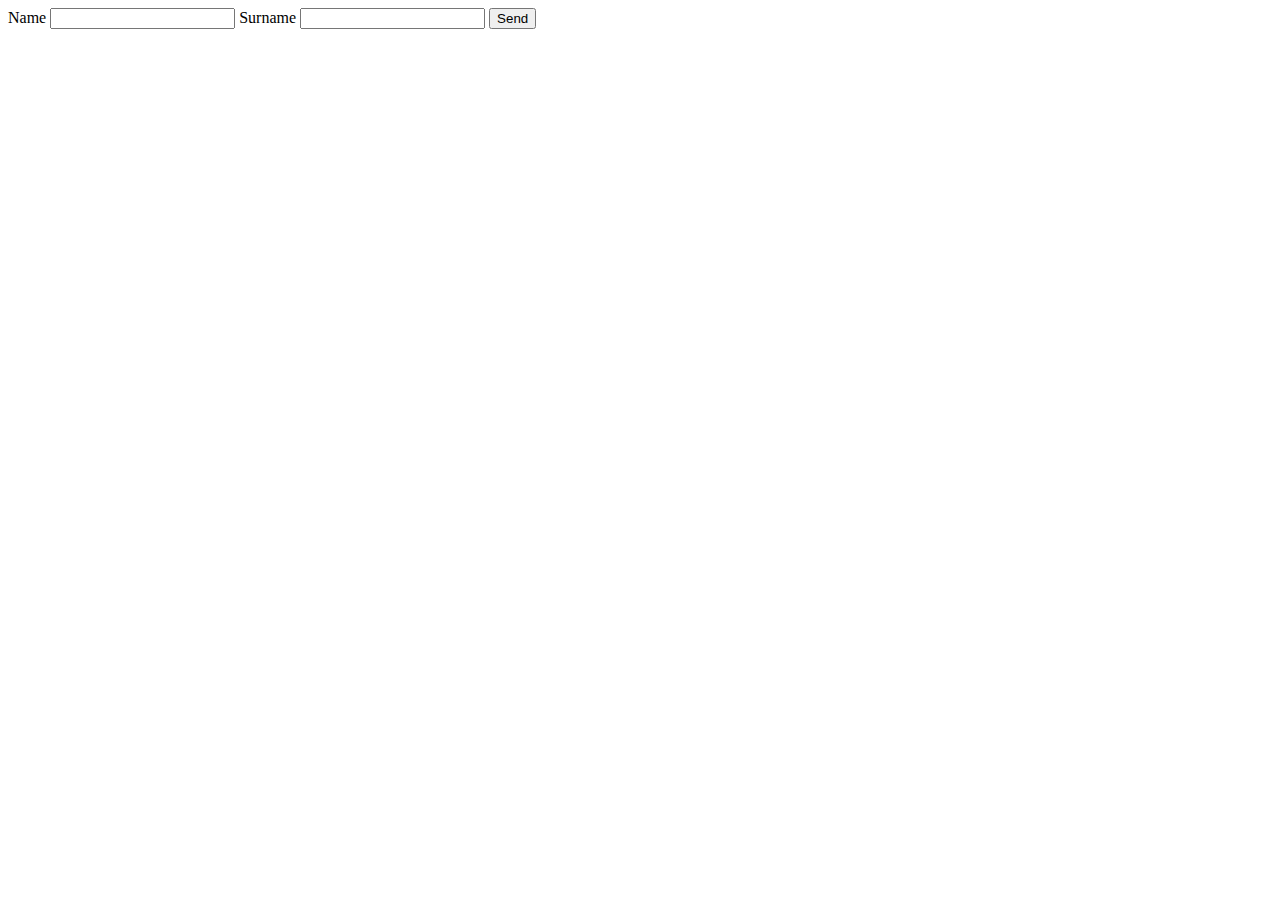
==== index.html @ 1ac5ef7c "Initial commit" ====
<!DOCTYPE html>
<html lang="en">
<head>
    <meta charset="UTF-8">
    <meta name="viewport" content="width=device-width, initial-scale=1.0">
    <meta http-equiv="X-UA-Compatible" content="ie=edge">
    <title>Document</title>
    <style>
        
    </style>
</head>
<body>
    <form>
        <label for="name">Name</label>
        <input type="text" id="name">
        <label for="surname">Surname</label>
        <input type="text" id="surname">
        <input type="submit" value="Send">
    </form>
    <ul></ul>
    <script defer>
        const inputName = document.querySelector("#name");
        const inputSurname = document.querySelector("#surname");
        const form = document.querySelector("form");
        const list = document.querySelector("ul");

        let db;
        let supported = false;

        window.onload = function(){

            if ("indexedDB" in window){
                supported = true;
            }

            if (supported){
                let request = window.indexedDB.open("users",1);

                request.onerror = function(){
                    console.log("Database failed to open.");
                }

                request.onsuccess = function(){
                    console.log("Database opened successfully");
                    db = request.result;
                    displayData();
                }

                request.onupgradeneeded = function(){
                    let db = this.result;
                    let objectStore = db.createObjectStore("profile", {keyPath: "id", autoIncrement: true});

                    objectStore.createIndex("name","name",{unique: false});
                    objectStore.createIndex("surname", "surname",{unique: false});

                    console.log("Database setup complete");
                }
                form.onsubmit = addData;
            }
        }

        function displayData(){
            let objectStore = db.transaction("profile", "readonly").objectStore("profile");

            while(list.firstChild){
                list.removeChild(list.firstChild);
            }

            objectStore.openCursor().onsuccess = function(e){
                let cursor = e.target.result;

                console.log(objectStore.openCursor());

                if (cursor){
                    let li = document.createElement("li");
                    let h2 = document.createElement("h2");
                    let para = document.createElement("p");

                    h2.textContent = cursor.value.name;
                    para.textContent = cursor.value.surname;

                    li.appendChild(h2);
                    li.appendChild(para);
                    list.appendChild(li);
                }
                cursor.continue();
            }
        }

        function addData(e){
            e.preventDefault();

            let newItem = {name: inputName.value, surname: inputSurname.value};

            let transaction = db.transaction("profile","readwrite")
            let objectStore = transaction.objectStore("profile");
            let request = objectStore.add(newItem);

            request.onsuccess = function(){
                inputName.textContent = "";
                inputSurname.textContent = "";
                console.log(objectStore);
            }

            transaction.oncomplete = function(){
                console.log(transaction);
            }

        }
    </script>
</body>
</html>
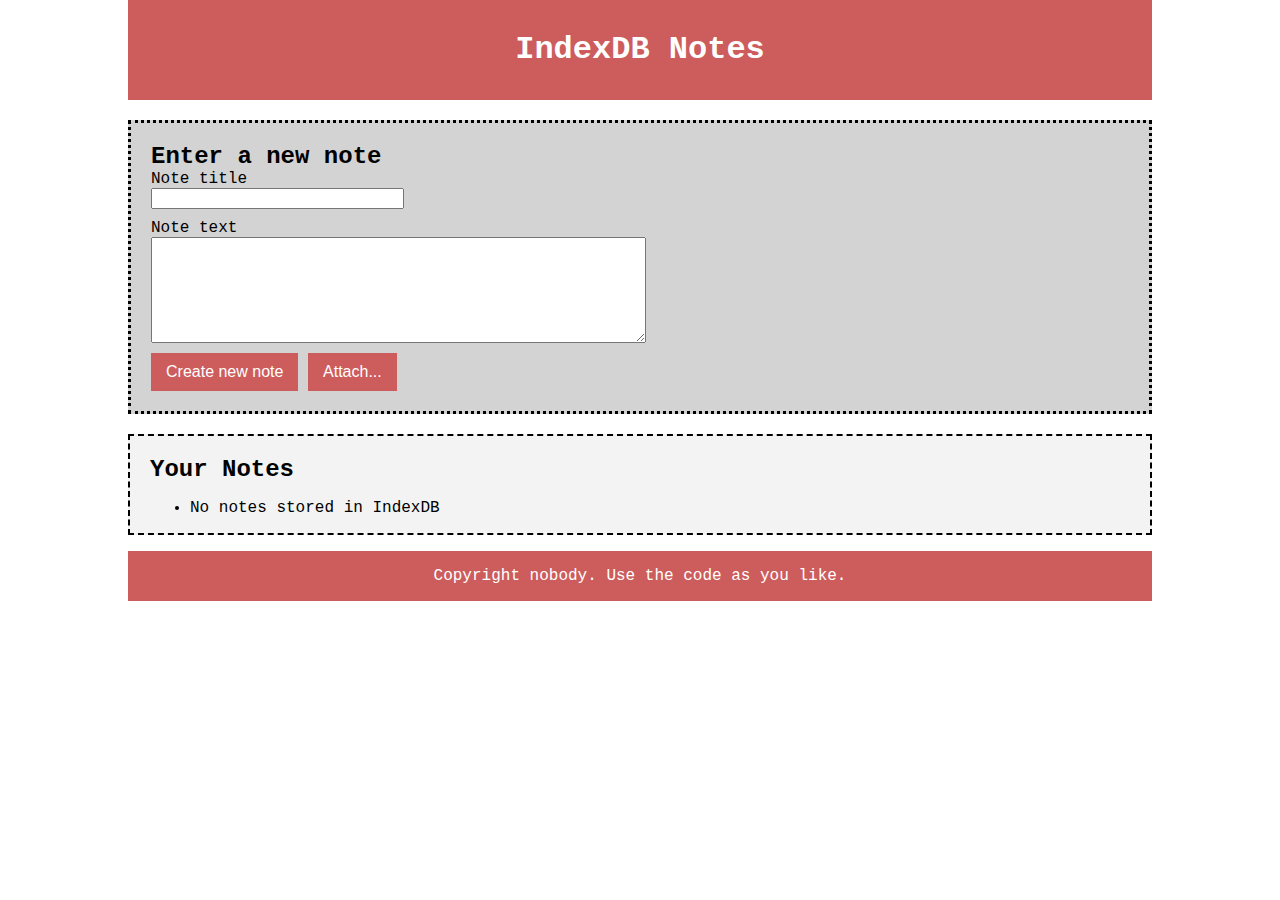
==== commit 3c30f628: "Initial commit" ====
--- a/index.html
+++ b/index.html
@@ -4,109 +4,57 @@
     <meta charset="UTF-8">
     <meta name="viewport" content="width=device-width, initial-scale=1.0">
     <meta http-equiv="X-UA-Compatible" content="ie=edge">
-    <title>Document</title>
-    <style>
-        
-    </style>
+    <title>Notes</title>
+    <link rel="stylesheet" href="style.css">
+    <script src="index-start.js" defer></script>
 </head>
 <body>
-    <form>
-        <label for="name">Name</label>
-        <input type="text" id="name">
-        <label for="surname">Surname</label>
-        <input type="text" id="surname">
-        <input type="submit" value="Send">
-    </form>
-    <ul></ul>
-    <script defer>
-        const inputName = document.querySelector("#name");
-        const inputSurname = document.querySelector("#surname");
-        const form = document.querySelector("form");
-        const list = document.querySelector("ul");
-
-        let db;
-        let supported = false;
-
-        window.onload = function(){
-
-            if ("indexedDB" in window){
-                supported = true;
-            }
-
-            if (supported){
-                let request = window.indexedDB.open("users",1);
-
-                request.onerror = function(){
-                    console.log("Database failed to open.");
-                }
-
-                request.onsuccess = function(){
-                    console.log("Database opened successfully");
-                    db = request.result;
-                    displayData();
-                }
-
-                request.onupgradeneeded = function(){
-                    let db = this.result;
-                    let objectStore = db.createObjectStore("profile", {keyPath: "id", autoIncrement: true});
-
-                    objectStore.createIndex("name","name",{unique: false});
-                    objectStore.createIndex("surname", "surname",{unique: false});
-
-                    console.log("Database setup complete");
-                }
-                form.onsubmit = addData;
-            }
-        }
-
-        function displayData(){
-            let objectStore = db.transaction("profile", "readonly").objectStore("profile");
-
-            while(list.firstChild){
-                list.removeChild(list.firstChild);
-            }
-
-            objectStore.openCursor().onsuccess = function(e){
-                let cursor = e.target.result;
-
-                console.log(objectStore.openCursor());
-
-                if (cursor){
-                    let li = document.createElement("li");
-                    let h2 = document.createElement("h2");
-                    let para = document.createElement("p");
-
-                    h2.textContent = cursor.value.name;
-                    para.textContent = cursor.value.surname;
-
-                    li.appendChild(h2);
-                    li.appendChild(para);
-                    list.appendChild(li);
-                }
-                cursor.continue();
-            }
-        }
-
-        function addData(e){
-            e.preventDefault();
-
-            let newItem = {name: inputName.value, surname: inputSurname.value};
-
-            let transaction = db.transaction("profile","readwrite")
-            let objectStore = transaction.objectStore("profile");
-            let request = objectStore.add(newItem);
-
-            request.onsuccess = function(){
-                inputName.textContent = "";
-                inputSurname.textContent = "";
-                console.log(objectStore);
-            }
-
-            transaction.oncomplete = function(){
-                console.log(transaction);
-            }
-
-        }
-    </script>
+    <header>
+        <h1>IndexDB Notes</h1>
+    </header>
+    <main>
+    <section class="note-new">
+        <h2 id="note-new-title">Enter a new note</h2>
+        <form>
+            <div>
+                <label for="title">Note title</label>
+                <input type="text" id="title" class="inputs" required>
+            </div>
+            <div>
+                <label for="body">Note text</label>
+                <textarea type="text" id="body" class="inputs" required></textarea>
+            </div>
+            <button class="mainControls">Create new note</button>
+            <button class="mainControls" id="attachBtn">Attach...</button>
+            <input id="attachInput" type="file" accept=".jpg, .jpeg, .png" hidden>
+            <img src="" alt="" class="imgPreview">
+        </form>
+    </section>
+    <section class="note-display">
+        <h2>Your Notes</h2>
+        <ul></ul>
+    </section>
+    <section class="note-edit" hidden>
+        <h2 id="note-new-title">Edit selected note</h2>
+        <form>
+            <div>
+                <label for="title">New note title</label>
+                <input type="text" id="title-new" class="inputs" required>
+            </div>
+            <div>
+                <label for="body">New note text</label>
+                <textarea type="text" id="body-new" class="inputs" required></textarea>
+            </div>
+            <button class="mainControls">Edit note</button>
+            <button class="mainControls" id="attachBtnEdit">Attach...</button>
+            <input id="attachInputEdit" type="file" accept=".jpg, .jpeg, .png" hidden>
+            <button class="mainControls" id="closeBtn">Close</button>
+            <img src="" alt="" class="imgPreviewEdit">
+        </form>
+    </section>
+    </main>
+    <footer>
+        <p>Copyright nobody. Use the code as you like.</p>
+    </footer>
 </body>
 </html>--- a/style.css
+++ b/style.css
@@ -0,0 +1,96 @@
+html{
+    font-family: 'Courier New', Courier, monospace;
+}
+body{
+    margin: 0 auto;
+    max-width: 1024px;
+}
+header, footer{
+    background-color: indianred;
+    color: white;
+    padding: 0 20px;
+    line-height: 100px;
+    text-align: center;
+    margin-bottom: 20px;
+}
+footer{
+    line-height: 50px;
+}
+h1{
+    margin: 0;
+}
+h2{
+    margin-bottom: 0;
+}
+.note-new, .note-display, .note-edit{
+    padding-left: 20px;
+}
+.note-new{
+    padding: 20px;
+    padding-top: 0px;
+    background-color: lightgray;
+    border: black 3px dotted;
+}
+.note-edit{
+    padding: 20px;
+    padding-top: 0px;
+    margin-top: 20px;
+    background-color: rgb(243, 243, 243);
+    border: black 3px dotted;
+}
+.note-display{
+    margin-top: 20px;
+    background-color: rgb(243, 243, 243);
+    border: black 2px dashed;
+    overflow: auto;
+    max-height: 500px;
+}
+div{
+   margin-bottom: 10px;
+}
+.mainControls{
+    margin: 0;
+    border: none;
+    background-color: indianred;
+    color: white;
+    font-size: 16px;
+    padding: 10px 15px 10px 15px;
+    cursor: pointer;
+}
+.secControls{
+    margin: 0;
+    border: none;
+    background-color: indianred;
+    color: white;
+    font-size: 16px;
+    padding: 2px 20px 2px 20px;
+    margin-left: 10px;
+    cursor: pointer;
+}
+.secControls:first-of-type{
+    margin-left: 0;
+}
+.imgPreview, .imgPreviewEdit{
+    vertical-align: bottom;
+}
+.imgNote{
+    width: 50%;
+    display: block;
+    margin-bottom: 16px;
+}
+.inputs{
+    outline: none;
+}
+#title, #title-new{
+    display: block;
+    width: 25%;
+}
+#body, #body-new{
+    display: block;
+    width: 50%;
+    height: 100px;
+    max-width: 100%;
+    min-width: 25%;
+    max-height: 200px;
+    min-height: 50px;
+}
